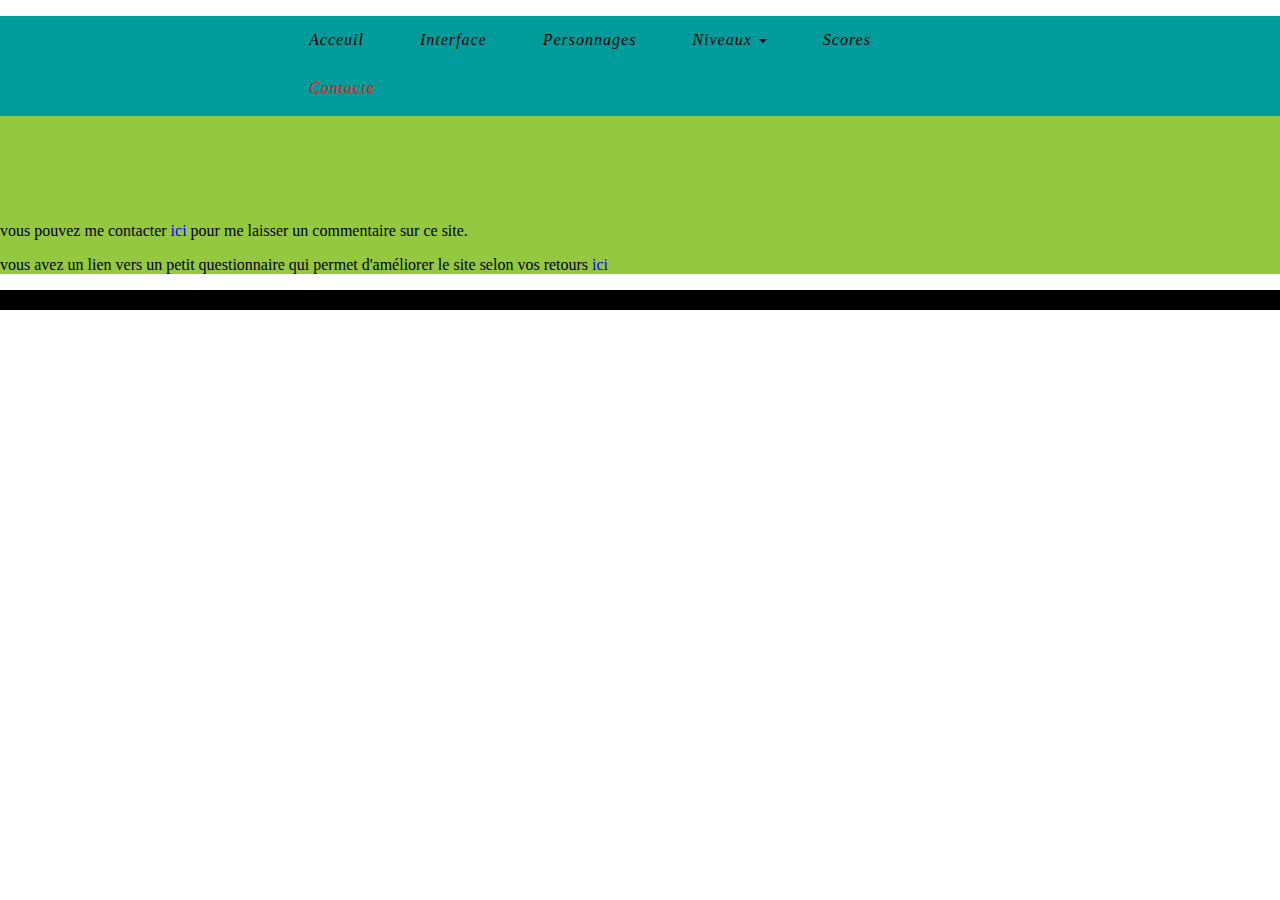
==== Contacte.html @ 4fd68c0a "Add files via upload" ====
<!DOCTYPE html>
<html lang="en">
<head>
    <meta charset="UTF-8">
    <meta http-equiv="X-UA-Compatible" content="IE=edge">
    <meta name="viewport" content="width=device-width, initial-scale=1.0">
    <title>Document</title>
    <link rel="stylesheet" href="css/style.css">
    <link rel="stylesheet" href="css/bootstrap.css">
</head>
<body><header>
    <nav class="navbar navbar-default">
            <button type="button" class="navbar-toggle" data-toggle="collapse" data-target="#bs-example-navbar-collapse-1">
                <span class="sr-only"></span>
                <span class="icon-bar"></span>
                <span class="icon-bar"></span>
                <span class="icon-bar"></span>
            </button>
        <div class="collapse navbar-collapse" id="bs-example-navbar-collapse-1">

            <ul class="nav navbar-nav navbar-right">
                <li><a href="index.html">Acceuil</a></li>
                <li><a href="interface.html">Interface</a></li>
                <li><a href="personnages.html">Personnages</a></li>
                <li><a href="#" class="dropdown-toggle" data-toggle="dropdown" role="button" aria-haspopup="true" aria-expanded="false">Niveaux <span class="caret"></span></a>
                            <ul class="dropdown-menu">
                                <li><a href="Niveau-1.html">Niveau 1</a></li>
                                <li><a href="Niveau-2.html">Niveau 2</a></li>
                                <li><a href="Niveau-3.html">Niveau 3</a></li>
                            </ul>
                </li> 
                <li><a href="Score.html">Scores</a></li>
                <li><a href="Contacte.html" class="active">Contacte</a></li>
            </ul>

        </div>


        <div class="clearfix"> </div>
    </nav>
</header>
<main>
    <br>
    <br>
    <br>
    <br>
    <br>

    <p>vous pouvez me contacter <a href="mailto:210225@site.asty-moulin.be" target="_blank">ici</a> pour me laisser un commentaire sur ce site.</p>

    <p>vous avez un lien vers un petit questionnaire qui permet d'améliorer le site selon vos retours <a href="https://docs.google.com/forms/d/e/1FAIpQLSdinI9ZA5mmes6g3Gqd2tNFCTcHYOI3b2a4Ao-ieL-WvjWZ4Q/viewform?usp=sf_link" target="_blank">ici</a></p>    
</main>
<footer>
    
</footer>
</body>
<script type="text/javascript" src="js/jquery-2.2.3.min.js"></script>
<script src="js/main.js"></script>
<!-- Bootstrap Js -->
<script type="text/javascript" src="js/bootstrap.js"></script>
<!--// Bootstrap Js -->
</html>
---- css/style.css ----
.navbar-nav>li {
	float: left;
	margin: unset;
	
}

.navbar-default .navbar-nav>li>a {
	color: #000000;
	letter-spacing: 1px;
	text-transform: capitalize;
	padding: 15px 13px;
	font-weight: 400;
}

.navbar-default .navbar-nav>li>a.active {
	color: #f61000;
}

.dropdown-menu > .active > a,
.dropdown-menu > .active > a:hover,
.dropdown-menu > .active > a:focus {
  color: #ff0000;
}

@media(max-width:767px) {
	.navbar-collapse.in {
		overflow-y: hidden;
		width: 100%;
	}
	.navbar-default .navbar-brand {
		margin-top: 27px;
	}
	.navbar-header {
		margin: 0px;
	}
	.navbar-default .navbar-toggle:hover,
	.navbar-default .navbar-toggle:focus {
		background-color: rgba(255, 253, 253, 0.42);
	}
	.navbar-default .navbar-toggle .icon-bar {
		background-color: #93c83f;
	}
	.navbar-default .navbar-toggle {
		border-color: #93c83f;
	}
	.navbar-toggle {
		position: relative;
		float: right;
		padding: 9px 10px;
		margin-top: 20px;
		margin-right: 50px;
		margin-bottom: 0px;
		background-color: transparent;
		background-image: none;
		border: 1px solid transparent;
		border-radius: 4px;
	}
	.navbar-default .navbar-collapse,
	.navbar-default .navbar-form {
		margin-top: 0em;
		margin-left: 0;
		float: none;
	}
	nav#nav-effect ul li {
		padding: 9px 7px;
		width: 100%;
		text-align: center;
	}
	.navbar-default .navbar-collapse,
	.navbar-default .navbar-form {
		border-color: transparent;
	}
	
	.navbar-nav>li {
		float: none;
		display: block;
		text-align: center;
		margin: 0px 0px;
	}
	.navbar-nav,
	.header-top {
		padding-right: 0em;
		margin-top: 0em;
	}
	.navbar-default .navbar-nav>li>a {
		display: inline-block;
	}
	ul.dropdown-menu {
    text-align: center;
}
.navbar-default .navbar-nav .open .dropdown-menu > li > a {
    color: #000000;
    display: inline-block;
    position: relative;
    padding: .5em 0;
}
.navbar-default .navbar-nav .open .dropdown-menu > li > a:hover, .navbar-default .navbar-nav .open .dropdown-menu > li > a:focus { 
    background:none;
}
}

/* mon code */

header{
	background-color: rgb(0, 156, 156);
	font-style: italic;
	min-height: 100px;
}

main{
	background-color: #93c83f;
	margin: 0;
	padding: 0;
}

.dropdown-menu>a{
    margin:1%;
    border-radius: 50%;
    border-color: red;
    transition-duration: 1s;
    
}

button:hover{
    transition-property: initial;
    background-color: rgb(0, 0, 255);
}

h1{
    font-weight: bold;
}

h2{
    font-weight: bold;
}

img{
    width: 150px;
    height: auto;
    float: none;
}

a{
    text-decoration: none;
    color: blue;
}

.navbar-default .navbar-nav>li>a:hover{
	color: aqua;
}

footer{
	background-color: #000000;
	min-height: 20px;
}

body{
	padding: 0;
	margin: 0;
}

li{
	padding-right: 30px;
}

/* pas d'uttillité. juste là pour les points */
#fdjs{
	font-style: bold;
}
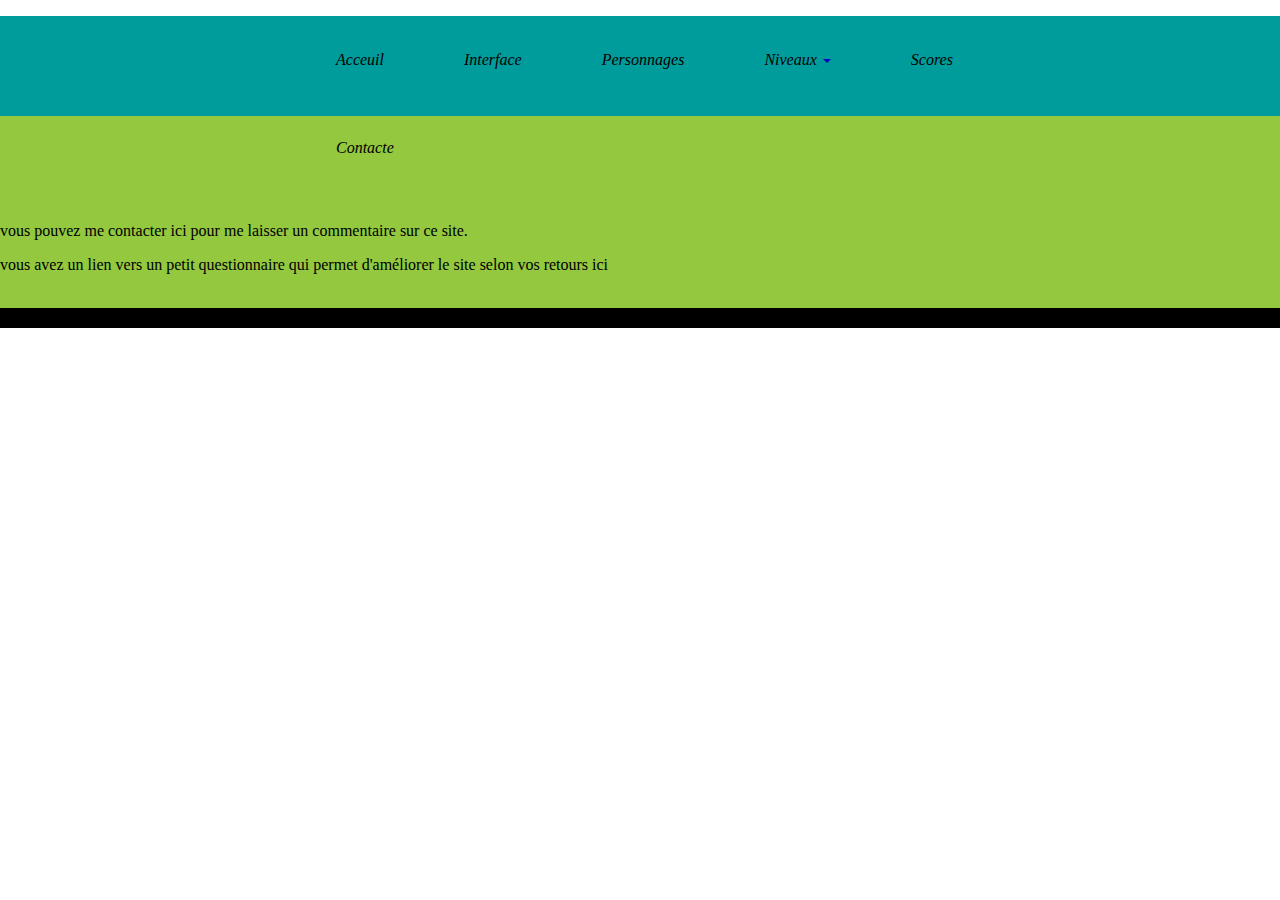
==== commit 5a793aa8: "modified:   css/style.css 	modified:   Contacte.html 	modified:   Niveau-1.html 	modified:   Niveau-" ====
--- a/Contacte.html
+++ b/Contacte.html
@@ -49,6 +49,7 @@
     <p>vous pouvez me contacter <a href="mailto:210225@site.asty-moulin.be" target="_blank">ici</a> pour me laisser un commentaire sur ce site.</p>
 
     <p>vous avez un lien vers un petit questionnaire qui permet d'améliorer le site selon vos retours <a href="https://docs.google.com/forms/d/e/1FAIpQLSdinI9ZA5mmes6g3Gqd2tNFCTcHYOI3b2a4Ao-ieL-WvjWZ4Q/viewform?usp=sf_link" target="_blank">ici</a></p>    
+    <br>
 </main>
 <footer>
     
--- a/css/style.css
+++ b/css/style.css
@@ -1,169 +1,363 @@
-.navbar-nav>li {
-	float: left;
-	margin: unset;
-	
-}
-
-.navbar-default .navbar-nav>li>a {
-	color: #000000;
-	letter-spacing: 1px;
-	text-transform: capitalize;
-	padding: 15px 13px;
-	font-weight: 400;
-}
-
-.navbar-default .navbar-nav>li>a.active {
-	color: #f61000;
-}
-
-.dropdown-menu > .active > a,
-.dropdown-menu > .active > a:hover,
-.dropdown-menu > .active > a:focus {
-  color: #ff0000;
-}
-
-@media(max-width:767px) {
-	.navbar-collapse.in {
-		overflow-y: hidden;
-		width: 100%;
-	}
-	.navbar-default .navbar-brand {
-		margin-top: 27px;
-	}
-	.navbar-header {
-		margin: 0px;
-	}
-	.navbar-default .navbar-toggle:hover,
-	.navbar-default .navbar-toggle:focus {
-		background-color: rgba(255, 253, 253, 0.42);
-	}
-	.navbar-default .navbar-toggle .icon-bar {
-		background-color: #93c83f;
-	}
-	.navbar-default .navbar-toggle {
-		border-color: #93c83f;
-	}
-	.navbar-toggle {
-		position: relative;
-		float: right;
-		padding: 9px 10px;
-		margin-top: 20px;
-		margin-right: 50px;
-		margin-bottom: 0px;
-		background-color: transparent;
-		background-image: none;
-		border: 1px solid transparent;
-		border-radius: 4px;
-	}
-	.navbar-default .navbar-collapse,
-	.navbar-default .navbar-form {
-		margin-top: 0em;
-		margin-left: 0;
-		float: none;
-	}
-	nav#nav-effect ul li {
-		padding: 9px 7px;
-		width: 100%;
-		text-align: center;
-	}
-	.navbar-default .navbar-collapse,
-	.navbar-default .navbar-form {
-		border-color: transparent;
-	}
-	
-	.navbar-nav>li {
-		float: none;
-		display: block;
-		text-align: center;
-		margin: 0px 0px;
-	}
-	.navbar-nav,
-	.header-top {
-		padding-right: 0em;
-		margin-top: 0em;
-	}
-	.navbar-default .navbar-nav>li>a {
-		display: inline-block;
-	}
-	ul.dropdown-menu {
-    text-align: center;
-}
-.navbar-default .navbar-nav .open .dropdown-menu > li > a {
-    color: #000000;
-    display: inline-block;
-    position: relative;
-    padding: .5em 0;
-}
-.navbar-default .navbar-nav .open .dropdown-menu > li > a:hover, .navbar-default .navbar-nav .open .dropdown-menu > li > a:focus { 
-    background:none;
-}
-}
-
-/* mon code */
-
-header{
-	background-color: rgb(0, 156, 156);
-	font-style: italic;
-	min-height: 100px;
-}
-
-main{
-	background-color: #93c83f;
-	margin: 0;
-	padding: 0;
-}
-
-.dropdown-menu>a{
-    margin:1%;
-    border-radius: 50%;
-    border-color: red;
-    transition-duration: 1s;
-    
-}
-
-button:hover{
-    transition-property: initial;
-    background-color: rgb(0, 0, 255);
-}
-
-h1{
-    font-weight: bold;
-}
-
-h2{
-    font-weight: bold;
-}
-
-img{
-    width: 150px;
-    height: auto;
-    float: none;
-}
-
-a{
-    text-decoration: none;
-    color: blue;
-}
-
-.navbar-default .navbar-nav>li>a:hover{
-	color: aqua;
-}
-
-footer{
-	background-color: #000000;
-	min-height: 20px;
-}
-
-body{
-	padding: 0;
-	margin: 0;
-}
-
-li{
-	padding-right: 30px;
-}
-
-/* pas d'uttillité. juste là pour les points */
-#fdjs{
-	font-style: bold;
+html{
+	font-family: cursive;
+}
+
+li{
+	padding: 25px;
+	margin: 0;
+	width: auto ;
+	float: left;
+}
+
+.dropdown-menu > li > a {
+  display: block;
+  padding: 3px 20px;
+  clear: both;
+  font-weight: normal;
+  line-height: 1.42857143;
+  color: #333;
+  white-space: nowrap;
+}
+
+.dropdown-menu {
+  position: absolute;
+  top: 100%;
+  left: 0;
+  z-index: 1000;
+  display: none;
+  float: left;
+  min-width: 160px;
+  padding: 5px 0;
+  margin: 2px 0 0;
+  font-size: 14px;
+  text-align: left;
+  list-style: none;
+  -webkit-background-clip: padding-box;
+          background-clip: padding-box;
+  border: 1px solid #ccc;
+  border: 1px solid rgba(0, 0, 0, .15);
+  border-radius: 4px;
+  -webkit-box-shadow: 0 6px 12px rgba(0, 0, 0, .175);
+          box-shadow: 0 6px 12px rgba(0, 0, 0, .175);
+}
+
+.collapse {
+  display: none;
+}
+.collapse.in {
+  display: block;
+}
+
+.collapsing {
+  position: relative;
+  height: 0;
+  overflow: hidden;
+  -webkit-transition-timing-function: ease;
+       -o-transition-timing-function: ease;
+          transition-timing-function: ease;
+  -webkit-transition-duration: .35s;
+       -o-transition-duration: .35s;
+          transition-duration: .35s;
+  -webkit-transition-property: height, visibility;
+       -o-transition-property: height, visibility;
+          transition-property: height, visibility;
+}
+.caret {
+  display: inline-block;
+  width: 0;
+  height: 0;
+  margin-left: 2px;
+  vertical-align: middle;
+  border-top: 4px dashed;
+  border-right: 4px solid transparent;
+  border-left: 4px solid transparent;
+}
+.open > .dropdown-menu {
+  display: block;
+}
+
+.nav > li {
+  position: relative;
+  display: block;
+}
+
+@media (min-width: 880px) {
+  .navbar-collapse {
+    width: auto;
+    border-top: 0;
+    -webkit-box-shadow: none;
+            box-shadow: none;
+  }
+  .navbar-collapse.collapse {
+    display: block !important;
+    height: auto !important;
+    padding-bottom: 0;
+    overflow: visible !important;
+  }
+  .navbar-collapse.in {
+    overflow-y: visible;
+  }
+  .navbar-fixed-top .navbar-collapse,
+  .navbar-static-top .navbar-collapse,
+  .navbar-fixed-bottom .navbar-collapse {
+    padding-right: 0;
+    padding-left: 0;
+  }
+}
+
+.navbar-toggle .icon-bar {
+  display: block;
+  width: 22px;
+  height: 2px;
+  border-radius: 1px;
+}
+
+.navbar-toggle .icon-bar + .icon-bar {
+  margin-top: 4px;
+}
+
+@media (min-width: 880px) {
+  .navbar-toggle {
+    display: none;
+  }
+}
+
+@media (max-width: 880px) {
+  .navbar-nav .open .dropdown-menu {
+    position: static;
+    float: none;
+    width: auto;
+    margin-top: 0;
+    background-color: transparent;
+    border: 0;
+    -webkit-box-shadow: none;
+            box-shadow: none;
+  }
+  .navbar-nav .open .dropdown-menu > li > a,
+  .navbar-nav .open .dropdown-menu .dropdown-header {
+    padding: 5px 15px 5px 25px;
+  }
+  .navbar-nav .open .dropdown-menu > li > a {
+    line-height: 20px;
+  }
+  .navbar-nav .open .dropdown-menu > li > a:hover,
+  .navbar-nav .open .dropdown-menu > li > a:focus {
+    background-image: none;
+  }
+}
+/* FIN IMPORTANT */
+
+/* IMPORTANT POUR MOI */
+.nav > li > a {
+  position: relative;
+  display: block;
+  padding: 10px 15px;
+}
+
+@media (min-width: 880px) {
+  .navbar-left {
+    float: left !important;
+  }
+  .navbar-right {
+    margin-left: 20%;
+    margin-right: 20%;
+    /* width: 60%; */
+    /* border: 3px solid green; */
+  }
+  .navbar-right ~ .navbar-right {
+    margin-right: 0;
+  }
+}
+
+/* mon code */
+
+header{
+	background-color: rgb(0, 156, 156);
+	font-style: italic;
+	min-height: 100px;
+}
+
+main{
+	background-color: #93c83f;
+	margin: 0;
+	padding: 0;
+}
+
+.dropdown-menu>a{
+    margin:1%;
+    border-radius: 50%;
+    border-color: red;
+    transition-duration: 1s;
+    
+}
+
+button:hover{
+    transition-property: initial;
+    background-color: rgb(0, 0, 255);
+	font-style: bold;
+}
+
+h1{
+    font-weight: bold;
+}
+
+h2{
+    font-weight: bold;
+}
+
+img{
+    width: 150px;
+    height: auto;
+    float: none;
+}
+
+a{
+    text-decoration: none;
+    color: blue;
+}
+
+.navbar-default .navbar-nav>li>a:hover{
+	color: aqua;
+}
+
+footer{
+	background-color: #000000;
+	min-height: 20px;
+  margin: 0;
+  padding: 0;
+}
+
+body{
+	padding: 0;
+	margin: 0;
+  background-color: transparent;
+}
+
+.title{
+  display: unset;
+  padding: 0;
+  margin: 0;
+  float: none;
+}
+
+
+/* pas d'uttillité. juste là pour les points */
+#fdjs{
+	font-style: bold;
+}
+
+/* de index.css */
+
+h1{
+    display: flex;
+    padding: 0 0 0 42%;
+}
+
+span{
+    font-weight: bold;
+    color: rgb(0, 0, 196);
+}
+
+.possibilité{
+    font-weight: bold;
+    color:black;
+}
+
+header{
+    text-align: center;
+}
+
+object{
+    position: static;
+    border:3px solid black;
+    padding: 100px;
+}
+
+/* depuis personnages.css */
+
+.box{
+    display: inline-block;
+    justify-content: center;  
+}
+
+.box-perso{
+    margin-left: 20px;
+    margin-right: 20px;
+    margin-bottom: 30px;
+    border-color: rgba(21, 0, 255, 0.536);
+    border-style: solid ;
+    border-radius: 3%;
+    border-width: 10px ;
+    padding: 3px;
+    float: left;
+    min-height: 390px;
+    background-color: rgba(132, 0, 255, 0.57);
+    max-width: 300px;
+}
+
+.break{
+    float: unset;
+    display: unset;
+}
+
+img{
+    width: 300px;
+    height: auto;
+}
+
+.center {
+    text-align: center;
+}
+
+/* copié du site */
+
+.clicker {
+    outline:none;
+    cursor:pointer;
+}
+    
+.hiddendiv{
+    display:none;
+    height:200px;
+}
+    
+.clicker:hover + .hiddendiv{
+    display:block;
+}
+
+a{
+    text-decoration: none;
+    color: black;
+}
+
+/* de sousPersos.css */
+
+.box-perso{
+    border-color: rgba(21, 0, 255, 0.536);
+    border-style: solid ;
+    border-radius: 3%;
+    border-width: 10px ;
+    padding: 3px;
+    float: left;
+    background-color: rgba(132, 0, 255, 0.57);
+    margin: 0 20px 0 20px;
+    justify-content: center;
+    max-width: 300px;
+}
+
+.box{
+    display: inline-block;
+    justify-content: space-evenly;  
+}
+
+.center{
+    text-align: center;
+    justify-content: space-evenly;
+}
+
+/* pour interface */
+
+.liInterface{
+  float: unset;
+  padding: 0;
 }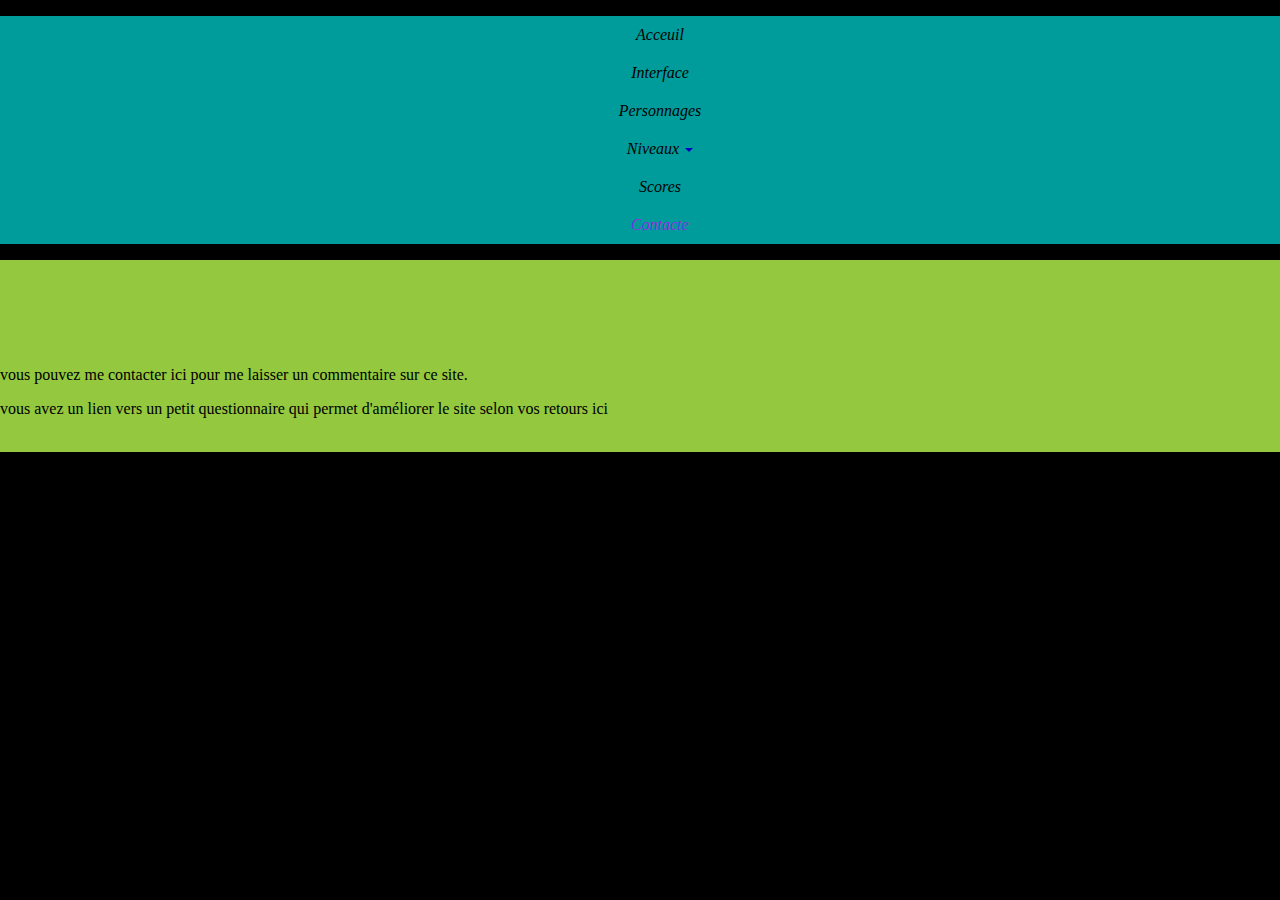
==== commit ea09f25c: "modified:   Contacte.html 	modified:   Niveau-1.html 	modified:   Niveau-2.html 	modified:   Niveau-" ====
--- a/Contacte.html
+++ b/Contacte.html
@@ -30,10 +30,11 @@
                             </ul>
                 </li> 
                 <li><a href="Score.html">Scores</a></li>
-                <li><a href="Contacte.html" class="active">Contacte</a></li>
+                <li><a href="Contacte.html" class="active"><div class="active">Contacte</div></a></li>
             </ul>
 
         </div>
+        
 
 
         <div class="clearfix"> </div>
--- a/css/style.css
+++ b/css/style.css
@@ -2,11 +2,13 @@
 	font-family: cursive;
 }
 
+.active{
+  color: blueviolet;
+}
+
 li{
-	padding: 25px;
 	margin: 0;
 	width: auto ;
-	float: left;
 }
 
 .dropdown-menu > li > a {
@@ -230,7 +232,7 @@
 body{
 	padding: 0;
 	margin: 0;
-  background-color: transparent;
+  background-color: black;
 }
 
 .title{
